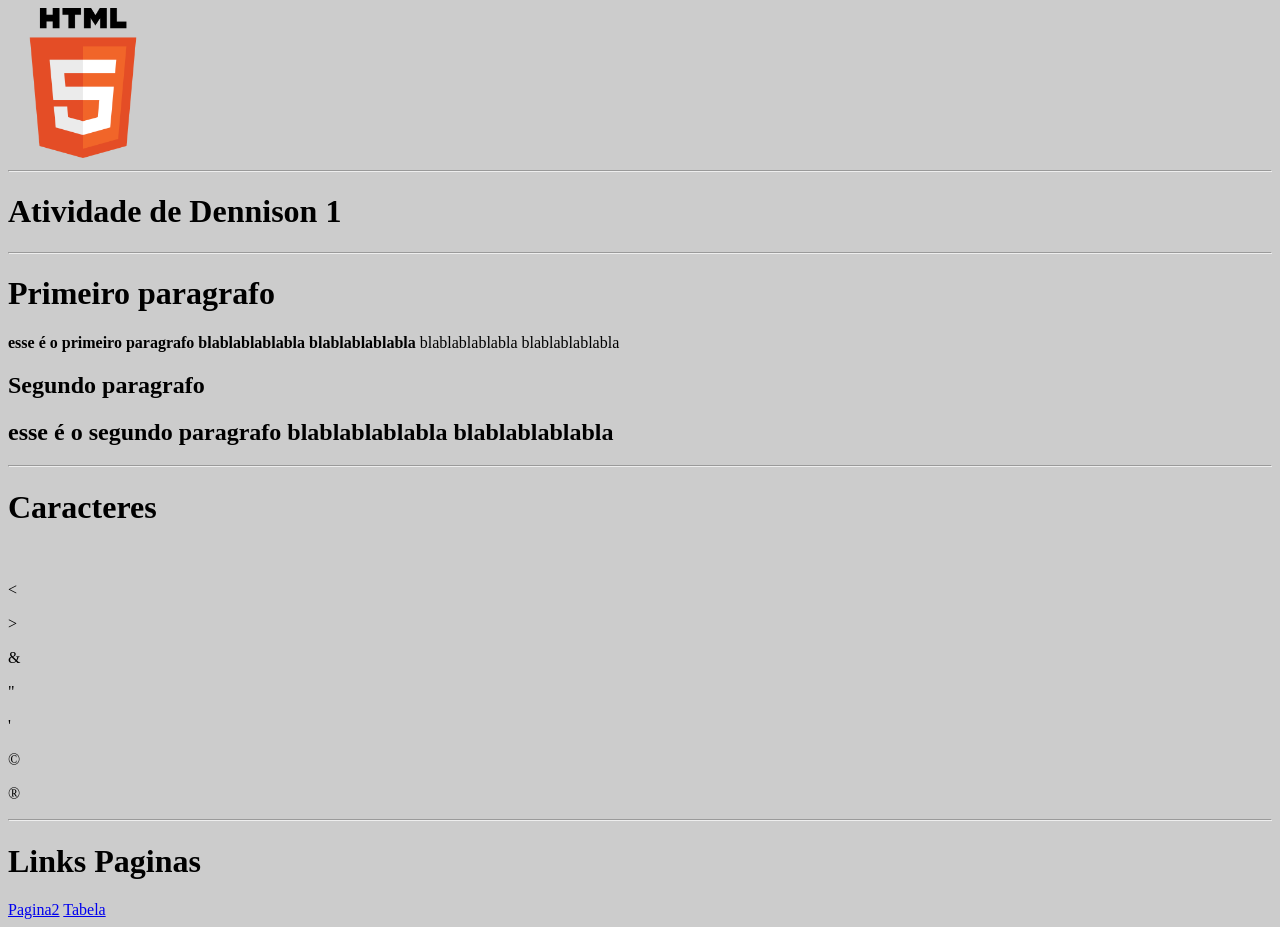
==== index.html @ 4bbdfd87 "tag img como link, tabelas com rowspan e colspan." ====
<!DOCTYPE html>
<html lang="en">
<head>
    <meta charset="UTF-8">
    <meta name="viewport" content="width=device-width, initial-scale=1.0">
    <title>Document</title>
</head>
<body bgcolor="#ccc">
    <a href="1index.html"><img src="iconeHTML.webp" alt="icone html 5" width="150px"></a><hr>
    <h1>Atividade de Dennison 1</h1><hr>

    <h1>Primeiro paragrafo</h1>
    <p><b>esse é o primeiro paragrafo blablablablabla blablablablabla</b> blablablablabla blablablablabla </p>
    <h2>Segundo paragrafo</h2>
    <h2>esse é o segundo paragrafo blablablablabla blablablablabla</h2><hr>

    <h1>Caracteres</h1>
    <p>&nbsp;</p>
    <p>&lt;</p>
    <p>&gt;</p>
    <p>&amp;</p>
    <p>&quot;</p>
    <p>&#39</p>
    <p>&copy;</p>
    <p>&reg;</p><hr>

    <h1>Links Paginas</h1>
    <a href="1index.html">Pagina2</a>
    <a href="tabela.html">Tabela</a>
</body>
</html>
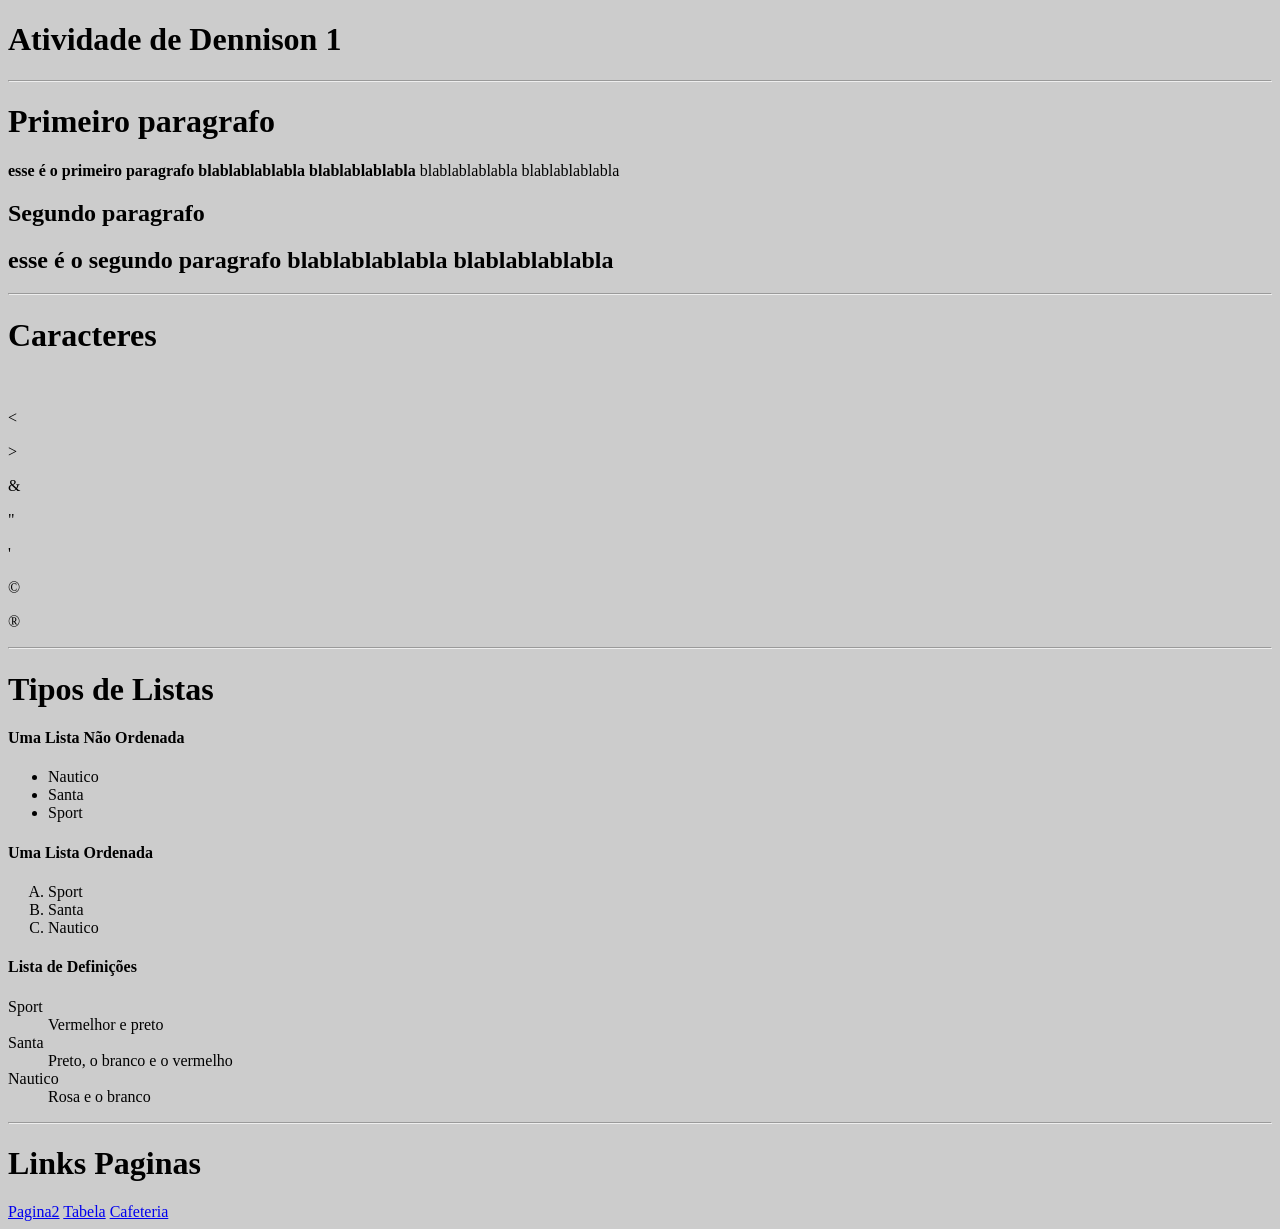
==== commit 6587f4e0: "oi" ====
--- a/index.html
+++ b/index.html
@@ -6,7 +6,6 @@
     <title>Document</title>
 </head>
 <body bgcolor="#ccc">
-    <a href="1index.html"><img src="iconeHTML.webp" alt="icone html 5" width="150px"></a><hr>
     <h1>Atividade de Dennison 1</h1><hr>
 
     <h1>Primeiro paragrafo</h1>
@@ -24,8 +23,32 @@
     <p>&copy;</p>
     <p>&reg;</p><hr>
 
+    <h1>Tipos de Listas</h1>
+    <h4>Uma Lista Não Ordenada</h4>
+    <ul>
+        <li>Nautico</li>
+        <li>Santa</li>
+        <li>Sport</li>
+    </ul>
+    <h4>Uma Lista Ordenada</h4>
+    <ol type="A">
+        <li>Sport</li>
+        <li>Santa</li>
+        <li>Nautico</li>
+    </ol>
+    <h4>Lista de Definições</h4>
+    <dl>
+        <dt>Sport</dt>
+            <dd>Vermelhor e preto</dd>
+        <dt>Santa</dt>
+            <dd>Preto, o branco e o vermelho</dd>
+        <dt>Nautico</dt>
+            <dd>Rosa e o branco</dd>
+    </dl><hr>
+
     <h1>Links Paginas</h1>
     <a href="1index.html">Pagina2</a>
     <a href="tabela.html">Tabela</a>
+    <a href="cafeteria.html">Cafeteria</a>
 </body>
 </html>
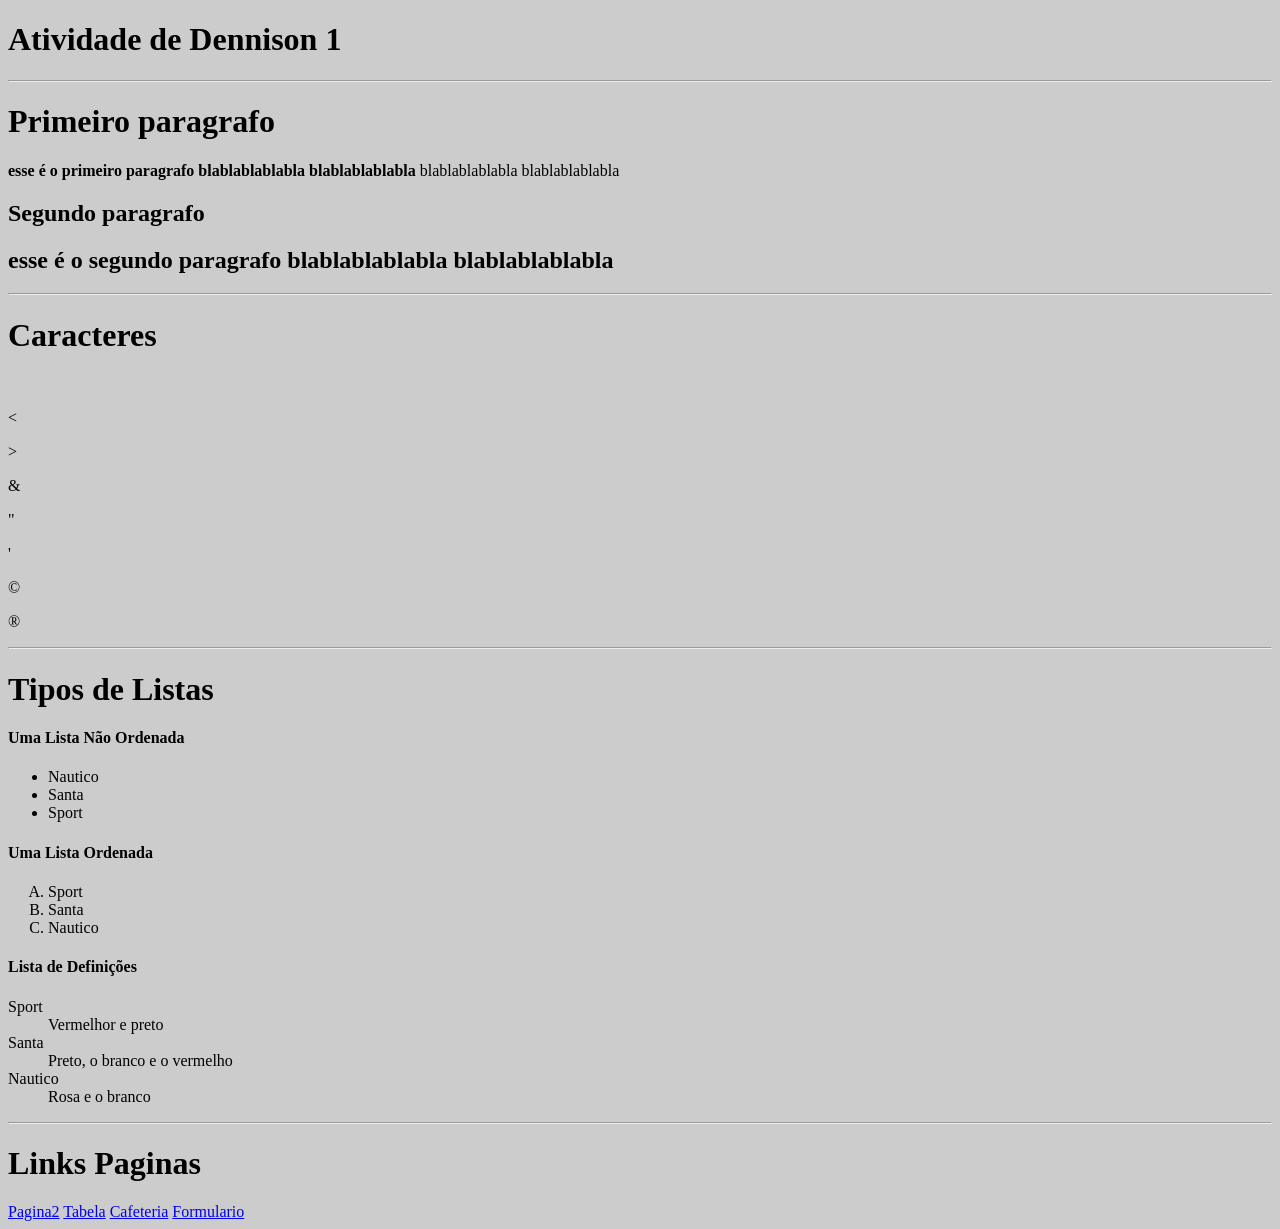
==== commit 056e64cc: "formularios+tabelas" ====
--- a/index.html
+++ b/index.html
@@ -50,5 +50,6 @@
     <a href="1index.html">Pagina2</a>
     <a href="tabela.html">Tabela</a>
     <a href="cafeteria.html">Cafeteria</a>
+    <a href="formulario.html">Formulario</a>
 </body>
 </html>
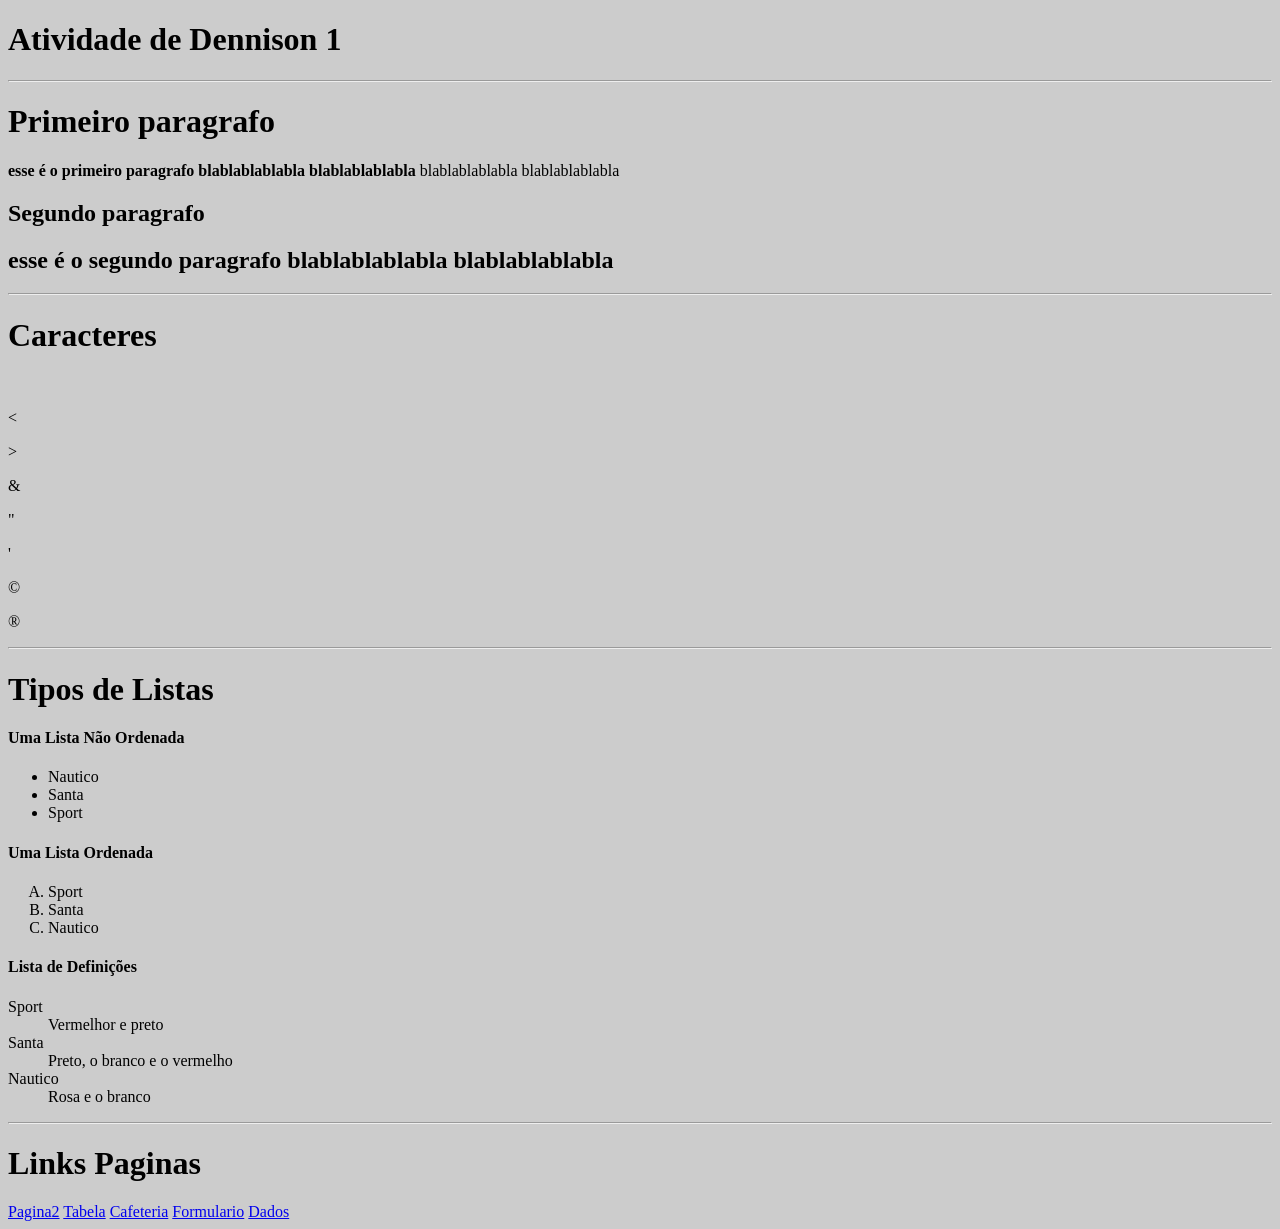
==== commit 0532c405: "mais inputs e mais tags" ====
--- a/index.html
+++ b/index.html
@@ -51,5 +51,6 @@
     <a href="tabela.html">Tabela</a>
     <a href="cafeteria.html">Cafeteria</a>
     <a href="formulario.html">Formulario</a>
+    <a href="envidados.html">Dados</a>
 </body>
 </html>
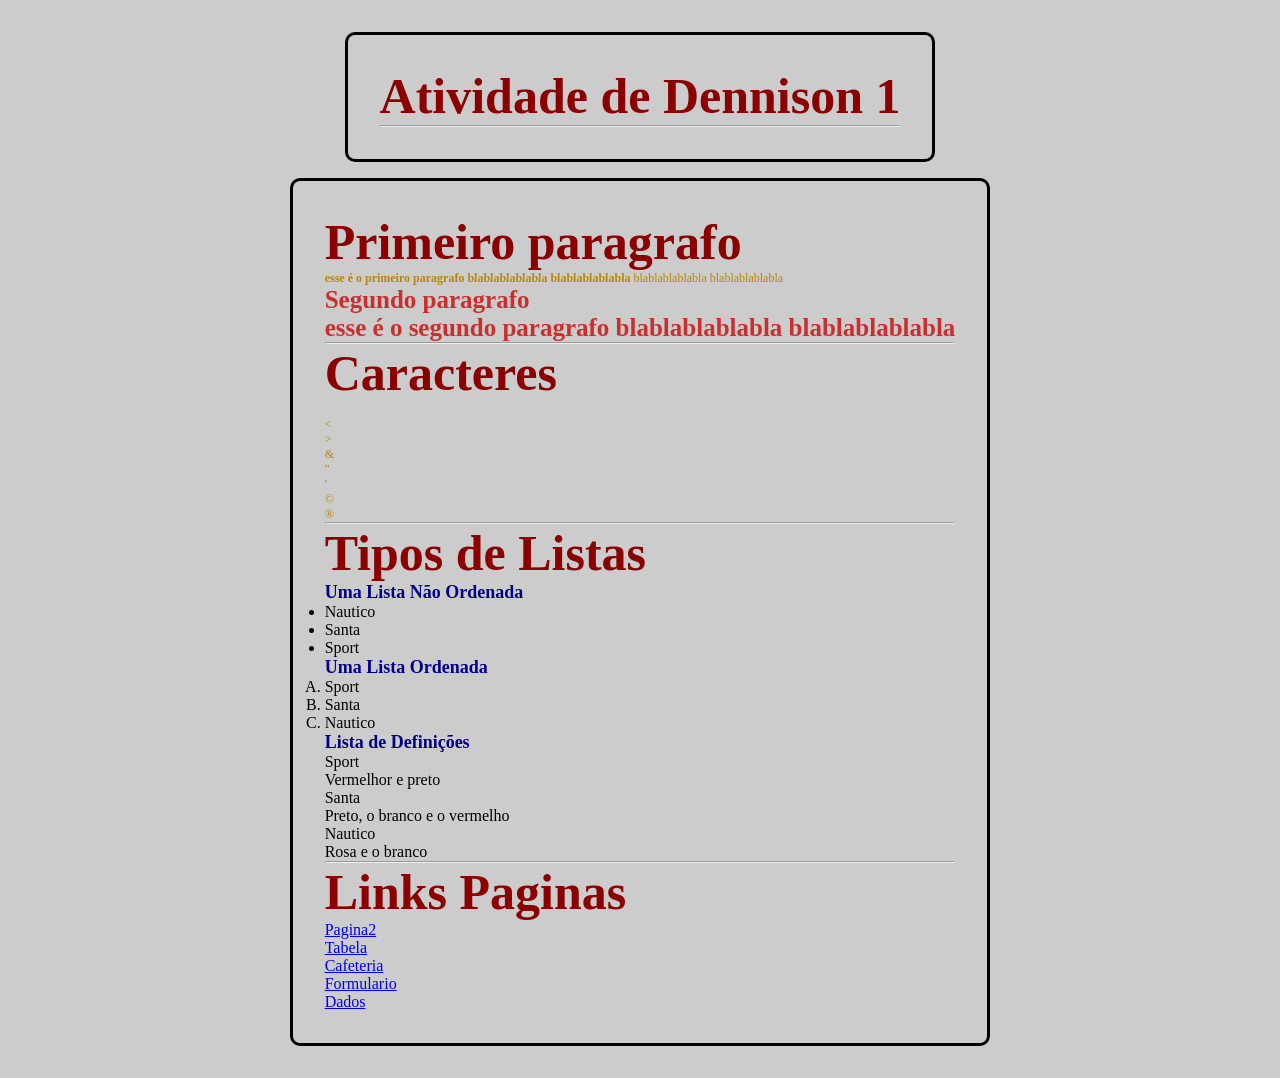
==== commit 856d6efb: "css arquivo externo, comentarios e diversos backgrounds" ====
--- a/index.html
+++ b/index.html
@@ -4,53 +4,57 @@
     <meta charset="UTF-8">
     <meta name="viewport" content="width=device-width, initial-scale=1.0">
     <title>Document</title>
+    <link rel="stylesheet" href="css/style.css">
 </head>
-<body bgcolor="#ccc">
-    <h1>Atividade de Dennison 1</h1><hr>
+<body>
+    <header> <h1>Atividade de Dennison 1</h1><hr> </header>
 
-    <h1>Primeiro paragrafo</h1>
-    <p><b>esse é o primeiro paragrafo blablablablabla blablablablabla</b> blablablablabla blablablablabla </p>
-    <h2>Segundo paragrafo</h2>
-    <h2>esse é o segundo paragrafo blablablablabla blablablablabla</h2><hr>
+    <main>
 
-    <h1>Caracteres</h1>
-    <p>&nbsp;</p>
-    <p>&lt;</p>
-    <p>&gt;</p>
-    <p>&amp;</p>
-    <p>&quot;</p>
-    <p>&#39</p>
-    <p>&copy;</p>
-    <p>&reg;</p><hr>
+        <h1>Primeiro paragrafo</h1>
+        <p><b>esse é o primeiro paragrafo blablablablabla blablablablabla</b> blablablablabla blablablablabla </p>
+        <h2>Segundo paragrafo</h2>
+        <h2>esse é o segundo paragrafo blablablablabla blablablablabla</h2><hr>
 
-    <h1>Tipos de Listas</h1>
-    <h4>Uma Lista Não Ordenada</h4>
-    <ul>
-        <li>Nautico</li>
-        <li>Santa</li>
-        <li>Sport</li>
-    </ul>
-    <h4>Uma Lista Ordenada</h4>
-    <ol type="A">
-        <li>Sport</li>
-        <li>Santa</li>
-        <li>Nautico</li>
-    </ol>
-    <h4>Lista de Definições</h4>
-    <dl>
-        <dt>Sport</dt>
-            <dd>Vermelhor e preto</dd>
-        <dt>Santa</dt>
-            <dd>Preto, o branco e o vermelho</dd>
-        <dt>Nautico</dt>
-            <dd>Rosa e o branco</dd>
-    </dl><hr>
+        <h1>Caracteres</h1>
+        <p>&nbsp;</p>
+        <p>&lt;</p>
+        <p>&gt;</p>
+        <p>&amp;</p>
+        <p>&quot;</p>
+        <p>&#39</p>
+        <p>&copy;</p>
+        <p>&reg;</p><hr>
 
-    <h1>Links Paginas</h1>
-    <a href="1index.html">Pagina2</a>
-    <a href="tabela.html">Tabela</a>
-    <a href="cafeteria.html">Cafeteria</a>
-    <a href="formulario.html">Formulario</a>
-    <a href="envidados.html">Dados</a>
+        <h1>Tipos de Listas</h1>
+        <h4>Uma Lista Não Ordenada</h4>
+        <ul>
+            <li>Nautico</li>
+            <li>Santa</li>
+            <li>Sport</li>
+        </ul>
+        <h4>Uma Lista Ordenada</h4>
+        <ol type="A">
+            <li>Sport</li>
+            <li>Santa</li>
+            <li>Nautico</li>
+        </ol>
+        <h4>Lista de Definições</h4>
+        <dl>
+            <dt>Sport</dt>
+                <dd>Vermelhor e preto</dd>
+            <dt>Santa</dt>
+                <dd>Preto, o branco e o vermelho</dd>
+            <dt>Nautico</dt>
+                <dd>Rosa e o branco</dd>
+        </dl><hr>
+
+        <h1>Links Paginas</h1>
+        <a href="1index.html">Pagina2</a>
+        <a href="tabela.html">Tabela</a>
+        <a href="cafeteria.html">Cafeteria</a>
+        <a href="formulario.html">Formulario</a>
+        <a href="envidados.html">Dados</a>
+    </main>
 </body>
 </html>
--- a/css/style.css
+++ b/css/style.css
@@ -0,0 +1,56 @@
+/* Reset de algunns valores da pagina*/
+* {
+    margin: 0;
+    padding: 0;
+    box-sizing: border-box;
+}
+
+/*Corpo da pagina*/
+body {
+    display: flex;
+    flex-direction: column;
+    align-items: center;
+    padding: 2rem;
+    gap: 1rem;
+    background-color: #ccc;
+    background-image: url(https://media.giphy.com/media/v1.Y2lkPTc5MGI3NjExcjV1azd0dW84cnhuNHR6ZndhODlwcmFicWVrajh0MjRvOWVmbXd5MCZlcD12MV9naWZzX3RyZW5kaW5nJmN0PWc/H5C8CevNMbpBqNqFjl/giphy.gif);
+    background-attachment: fixed;
+    background-position: ;
+}
+
+header {
+    padding: 2rem;
+    border: 3px solid #000000;
+    border-radius: 10px;
+    background-color: #ccc;
+}
+
+main {
+    display: flex;
+    flex-direction: column;
+    border: 3px solid #000000;
+    border-radius: 10px;
+    padding: 2rem;
+    background-color: #ccc;
+}
+
+/*Algumas tags mais simples*/
+hr {
+    background-color: darkred;
+}
+h1 {
+    color: darkred;
+    font-size: 50px;
+}
+h2 {
+    color: rgb(202, 47, 47);
+    font-size: 25px;
+}
+h4 {
+    color: darkblue;
+    font-size: 18px;
+}
+p {
+    color: darkgoldenrod;
+    font-size: 12px;
+}
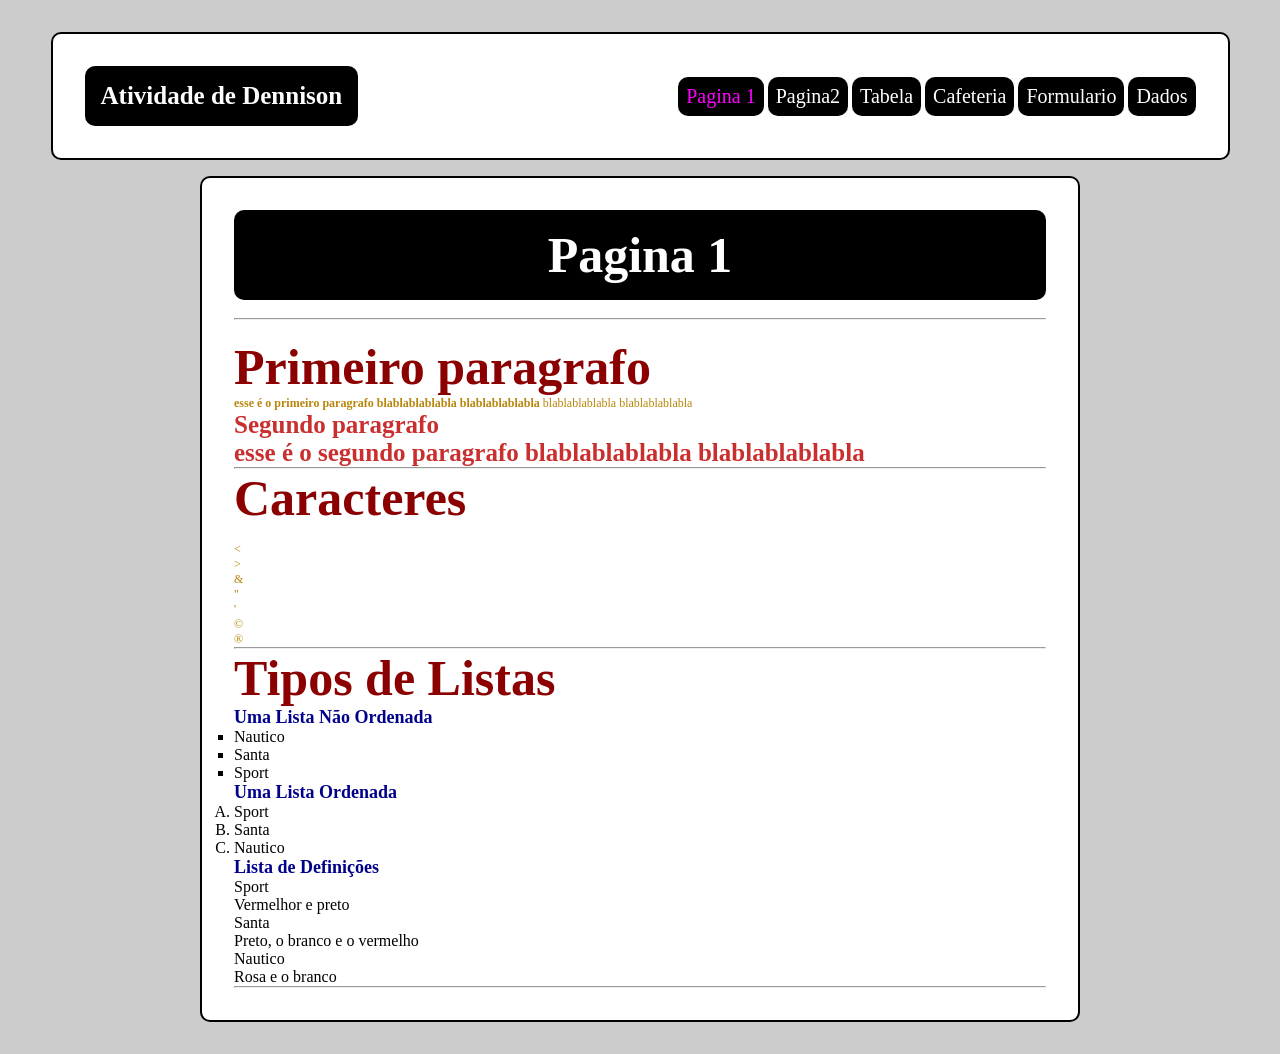
==== commit f029f552: "juntando tudo em apenas um css" ====
--- a/index.html
+++ b/index.html
@@ -1,5 +1,5 @@
 <!DOCTYPE html>
-<html lang="en">
+<html lang="pt-br">
 <head>
     <meta charset="UTF-8">
     <meta name="viewport" content="width=device-width, initial-scale=1.0">
@@ -7,9 +7,21 @@
     <link rel="stylesheet" href="css/style.css">
 </head>
 <body>
-    <header> <h1>Atividade de Dennison 1</h1><hr> </header>
+    <header>
+        <h1 class="atvd">Atividade de Dennison</h1>
+
+        <div class="links">
+            <a class="eu" href="index.html">Pagina 1</a>
+            <a href="1index.html">Pagina2</a>
+            <a href="tabela.html">Tabela</a>
+            <a href="cafeteria.html">Cafeteria</a>
+            <a href="formulario.html">Formulario</a>
+            <a href="envidados.html">Dados</a>
+        </div>
+    </header>
 
     <main>
+        <h1 class="titulo">Pagina 1</h1><br><hr><br>
 
         <h1>Primeiro paragrafo</h1>
         <p><b>esse é o primeiro paragrafo blablablablabla blablablablabla</b> blablablablabla blablablablabla </p>
@@ -29,15 +41,15 @@
         <h1>Tipos de Listas</h1>
         <h4>Uma Lista Não Ordenada</h4>
         <ul>
-            <li>Nautico</li>
-            <li>Santa</li>
-            <li>Sport</li>
+            <li class="nordenada">Nautico</li>
+            <li class="nordenada">Santa</li>
+            <li class="nordenada">Sport</li>
         </ul>
         <h4>Uma Lista Ordenada</h4>
-        <ol type="A">
-            <li>Sport</li>
-            <li>Santa</li>
-            <li>Nautico</li>
+        <ol>
+            <li class="ordenada">Sport</li>
+            <li class="ordenada">Santa</li>
+            <li class="ordenada">Nautico</li>
         </ol>
         <h4>Lista de Definições</h4>
         <dl>
@@ -48,13 +60,6 @@
             <dt>Nautico</dt>
                 <dd>Rosa e o branco</dd>
         </dl><hr>
-
-        <h1>Links Paginas</h1>
-        <a href="1index.html">Pagina2</a>
-        <a href="tabela.html">Tabela</a>
-        <a href="cafeteria.html">Cafeteria</a>
-        <a href="formulario.html">Formulario</a>
-        <a href="envidados.html">Dados</a>
     </main>
 </body>
 </html>
--- a/css/style.css
+++ b/css/style.css
@@ -15,23 +15,42 @@
     background-color: #ccc;
     background-image: url(https://media.giphy.com/media/v1.Y2lkPTc5MGI3NjExcjV1azd0dW84cnhuNHR6ZndhODlwcmFicWVrajh0MjRvOWVmbXd5MCZlcD12MV9naWZzX3RyZW5kaW5nJmN0PWc/H5C8CevNMbpBqNqFjl/giphy.gif);
     background-attachment: fixed;
-    background-position: ;
 }
 
 header {
+    display: flex;
+    flex-direction: row;
+    align-items: center;
+    gap: 20rem;
     padding: 2rem;
-    border: 3px solid #000000;
+    border: 2px solid black;
     border-radius: 10px;
-    background-color: #ccc;
+    background-color: white;
+}
+header h1{
+    font-size: 25px;
+    color: white;
+    background-color: black;
+    padding: 1rem;
+    border-radius: 10px;
+
 }
 
 main {
     display: flex;
     flex-direction: column;
-    border: 3px solid #000000;
+    border: 2px solid black;
     border-radius: 10px;
     padding: 2rem;
-    background-color: #ccc;
+    background-color: white;
+    width: 55rem;
+}
+.titulo {
+    color: white;
+    background-color: black;
+    border-radius: 10px;
+    padding: 1rem;
+    text-align: center;
 }
 
 /*Algumas tags mais simples*/
@@ -53,4 +72,38 @@
 p {
     color: darkgoldenrod;
     font-size: 12px;
+}
+
+a {
+    text-decoration: none;
+    font-size: 20px;
+    padding: 0.5rem;
+    color: white;
+    background-color: black;
+    border-radius: 10px;
+    transition: 0.2s ease;
+    display: inline-block;
+}
+a:hover {
+    color: #f0f;
+    transform: scale(1.1);
+    margin-right: 1rem;
+    margin-left: 1rem;
+}
+.eu {
+    color: #f0f;
+}
+
+li.ordenada {
+    list-style-type: upper-alpha;
+}
+li.nordenada {
+    list-style-type: square;
+}
+
+table, th, td {
+    border: solid 5px #ff0000;
+    width: 50%;
+    height: 30px;
+    padding: 10px, 20px, 10px, 20px;
 }
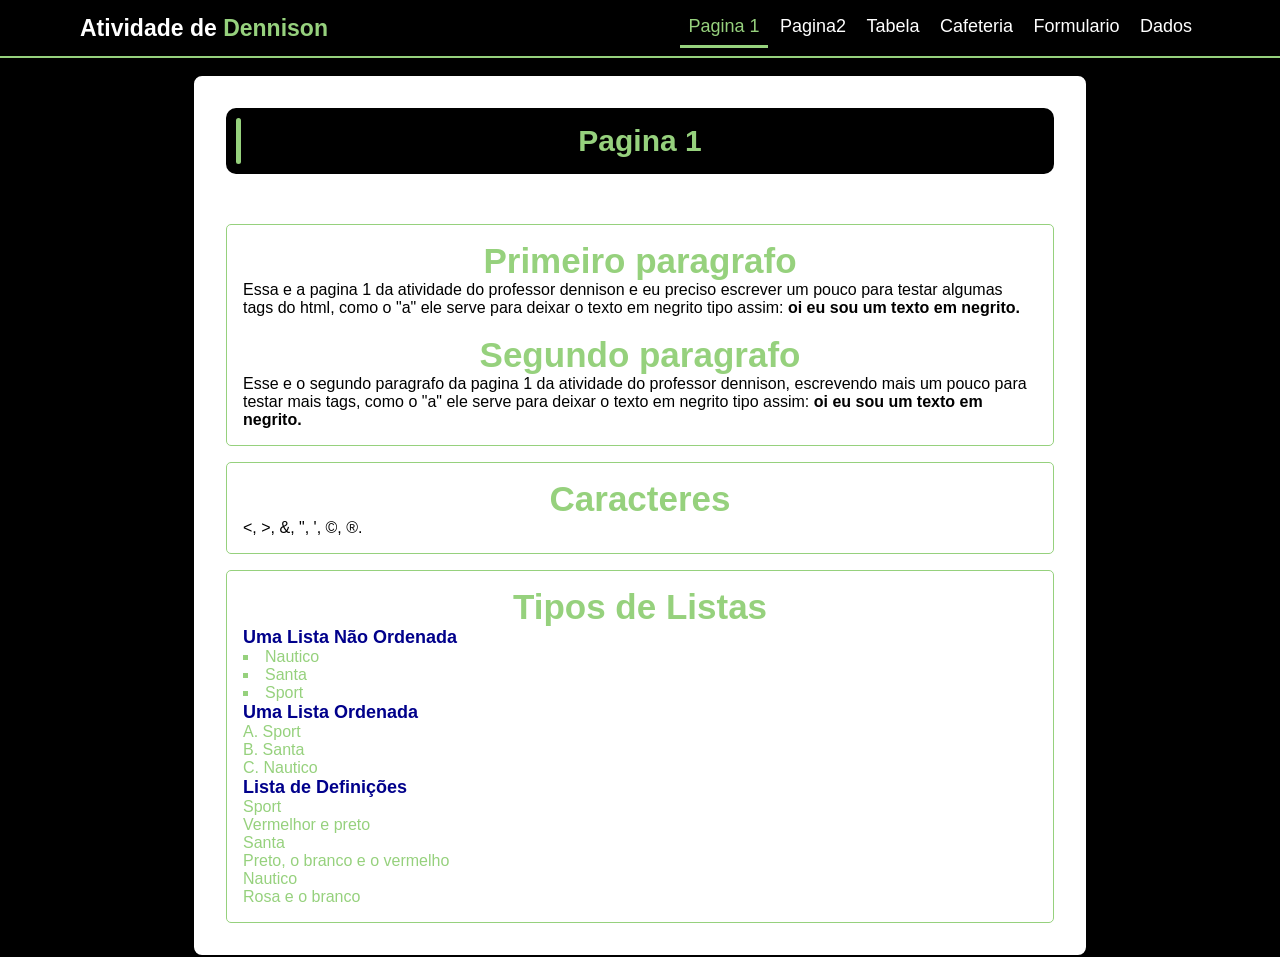
==== commit a64eab0b: "dando um upgrade no visual do conteudo da pagina" ====
--- a/index.html
+++ b/index.html
@@ -8,7 +8,7 @@
 </head>
 <body>
     <header>
-        <h1 class="atvd">Atividade de Dennison</h1>
+        <h1 class="atvd">Atividade de <span>Dennison</span></h1>
 
         <div class="links">
             <a class="eu" href="index.html">Pagina 1</a>
@@ -21,23 +21,23 @@
     </header>
 
     <main>
-        <h1 class="titulo">Pagina 1</h1><br><hr><br>
+        <h1 class="titulo">Pagina 1</h1><br>
 
+        <div class="conteudo">
         <h1>Primeiro paragrafo</h1>
-        <p><b>esse é o primeiro paragrafo blablablablabla blablablablabla</b> blablablablabla blablablablabla </p>
-        <h2>Segundo paragrafo</h2>
-        <h2>esse é o segundo paragrafo blablablablabla blablablablabla</h2><hr>
+        <p>Essa e a pagina 1 da atividade do professor dennison e eu preciso escrever um pouco para testar algumas tags do html, 
+            como o "a" ele serve para deixar o texto em negrito tipo assim: <b>oi eu sou um texto em negrito.</b></p><br>
+        <h1>Segundo paragrafo</h1>
+        <p>Esse e o segundo paragrafo da pagina 1 da atividade do professor dennison, escrevendo mais um pouco para testar mais tags, 
+            como o "a" ele serve para deixar o texto em negrito tipo assim: <b>oi eu sou um texto em negrito.</p></b>
+        </div>
 
+        <div class="conteudo">
         <h1>Caracteres</h1>
-        <p>&nbsp;</p>
-        <p>&lt;</p>
-        <p>&gt;</p>
-        <p>&amp;</p>
-        <p>&quot;</p>
-        <p>&#39</p>
-        <p>&copy;</p>
-        <p>&reg;</p><hr>
+        <p>&lt;,&nbsp;&gt;,&nbsp;&amp;,&nbsp;&quot;,&nbsp;&#39,&nbsp;&copy;,&nbsp;&reg;.</p>
+        </div>
 
+        <div class="conteudo">
         <h1>Tipos de Listas</h1>
         <h4>Uma Lista Não Ordenada</h4>
         <ul>
@@ -59,7 +59,8 @@
                 <dd>Preto, o branco e o vermelho</dd>
             <dt>Nautico</dt>
                 <dd>Rosa e o branco</dd>
-        </dl><hr>
+        </dl>
+        </div>
     </main>
 </body>
 </html>
--- a/css/style.css
+++ b/css/style.css
@@ -10,30 +10,31 @@
     display: flex;
     flex-direction: column;
     align-items: center;
-    padding: 2rem;
     gap: 1rem;
-    background-color: #ccc;
-    background-image: url(https://media.giphy.com/media/v1.Y2lkPTc5MGI3NjExcjV1azd0dW84cnhuNHR6ZndhODlwcmFicWVrajh0MjRvOWVmbXd5MCZlcD12MV9naWZzX3RyZW5kaW5nJmN0PWc/H5C8CevNMbpBqNqFjl/giphy.gif);
-    background-attachment: fixed;
+    background-color: black;
+    font-family: 'Poppins', sans-serif;
 }
 
 header {
     display: flex;
     flex-direction: row;
     align-items: center;
-    gap: 20rem;
-    padding: 2rem;
-    border: 2px solid black;
-    border-radius: 10px;
-    background-color: white;
+    justify-content: space-between;
+    width: 100%;
+    padding: 0.5rem;
+    padding-left: 5rem;
+    padding-right: 5rem;
+    border-bottom: 2px solid #96d17d;
+    background-color: black;
 }
 header h1{
-    font-size: 25px;
+    font-size: 23px;
     color: white;
-    background-color: black;
-    padding: 1rem;
     border-radius: 10px;
 
+    span {
+        color: #96d17d;
+    }
 }
 
 main {
@@ -43,55 +44,71 @@
     border-radius: 10px;
     padding: 2rem;
     background-color: white;
-    width: 55rem;
+    width: 70%;
+    gap: 1rem;
 }
 .titulo {
-    color: white;
+    color: #96d17d;
     background-color: black;
+    font-size: 30px;
     border-radius: 10px;
     padding: 1rem;
     text-align: center;
+    position: relative;
+}
+.titulo::before {
+    content: "";
+    position: absolute;
+    left: 10px;
+    top: 10px;
+    width: 5px;
+    height: 46px;
+    background-color: #96d17d;
+    border-radius: 5px;
+}
+
+.conteudo {
+    border: #96d17d solid 1.5px;
+    border-radius: 5px;
+    padding: 1rem;
+    color: #96d17d;
+
+    h1 {
+        font-size: 35px;
+        text-align: center;
+        
+    }
+    p {
+        color: black;
+    }
+    li {
+        list-style-position: inside;
+    }
 }
 
 /*Algumas tags mais simples*/
-hr {
-    background-color: darkred;
-}
-h1 {
-    color: darkred;
-    font-size: 50px;
-}
-h2 {
-    color: rgb(202, 47, 47);
-    font-size: 25px;
-}
 h4 {
     color: darkblue;
     font-size: 18px;
 }
-p {
-    color: darkgoldenrod;
-    font-size: 12px;
-}
 
 a {
     text-decoration: none;
-    font-size: 20px;
+    font-size: 18px;
     padding: 0.5rem;
     color: white;
-    background-color: black;
-    border-radius: 10px;
     transition: 0.2s ease;
     display: inline-block;
 }
 a:hover {
-    color: #f0f;
+    color: #96d17d;
+    background-color: #96d17d69;
+    border-radius: 5px;
     transform: scale(1.1);
-    margin-right: 1rem;
-    margin-left: 1rem;
 }
 .eu {
-    color: #f0f;
+    color: #96d17d;
+    border-bottom: #96d17d solid;
 }
 
 li.ordenada {
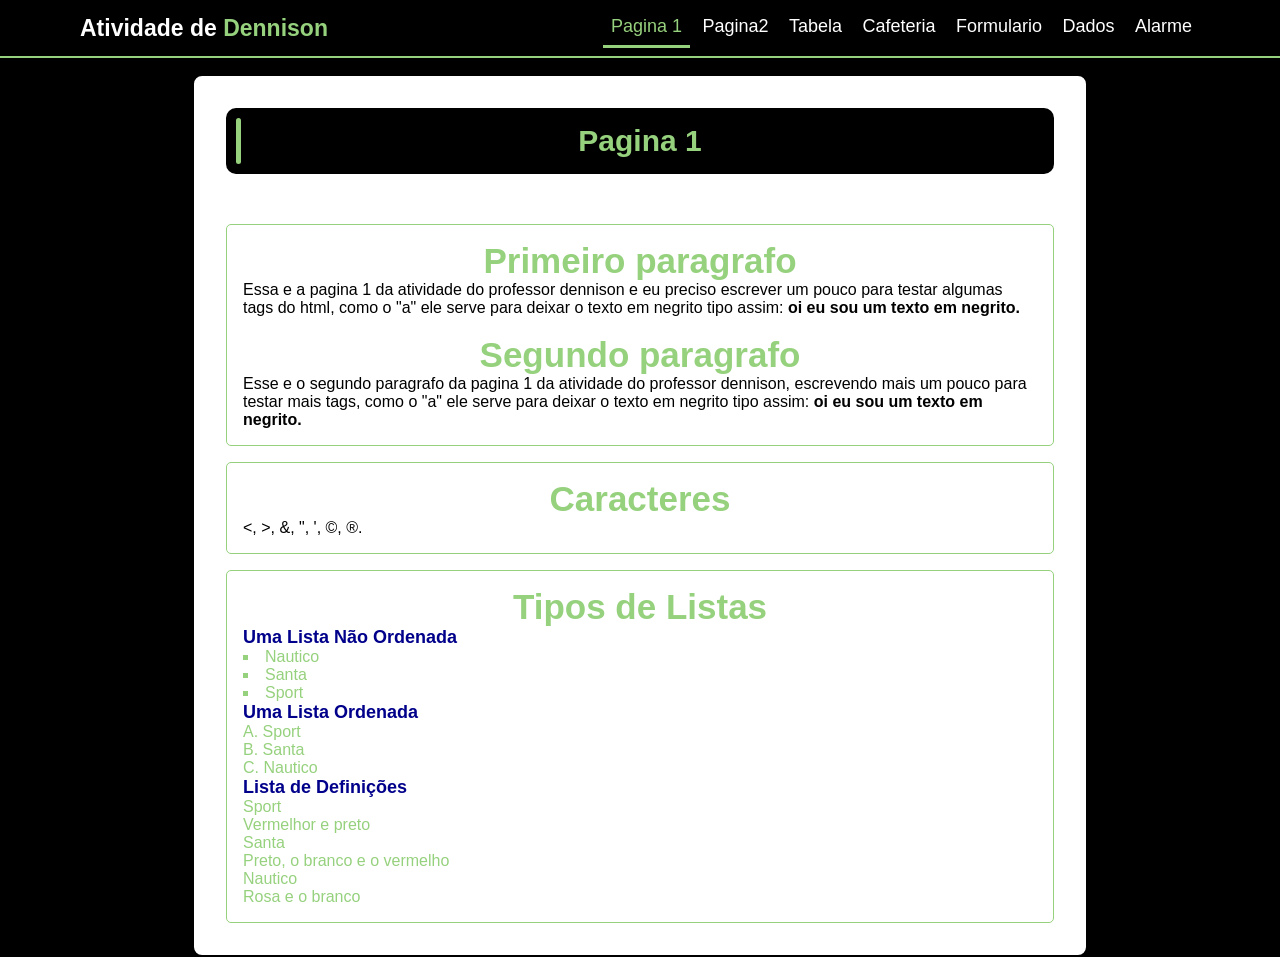
==== commit 033eac14: "alarme com js" ====
--- a/index.html
+++ b/index.html
@@ -17,6 +17,7 @@
             <a href="cafeteria.html">Cafeteria</a>
             <a href="formulario.html">Formulario</a>
             <a href="envidados.html">Dados</a>
+            <a href="alarme.html">Alarme</a>
         </div>
     </header>
 
